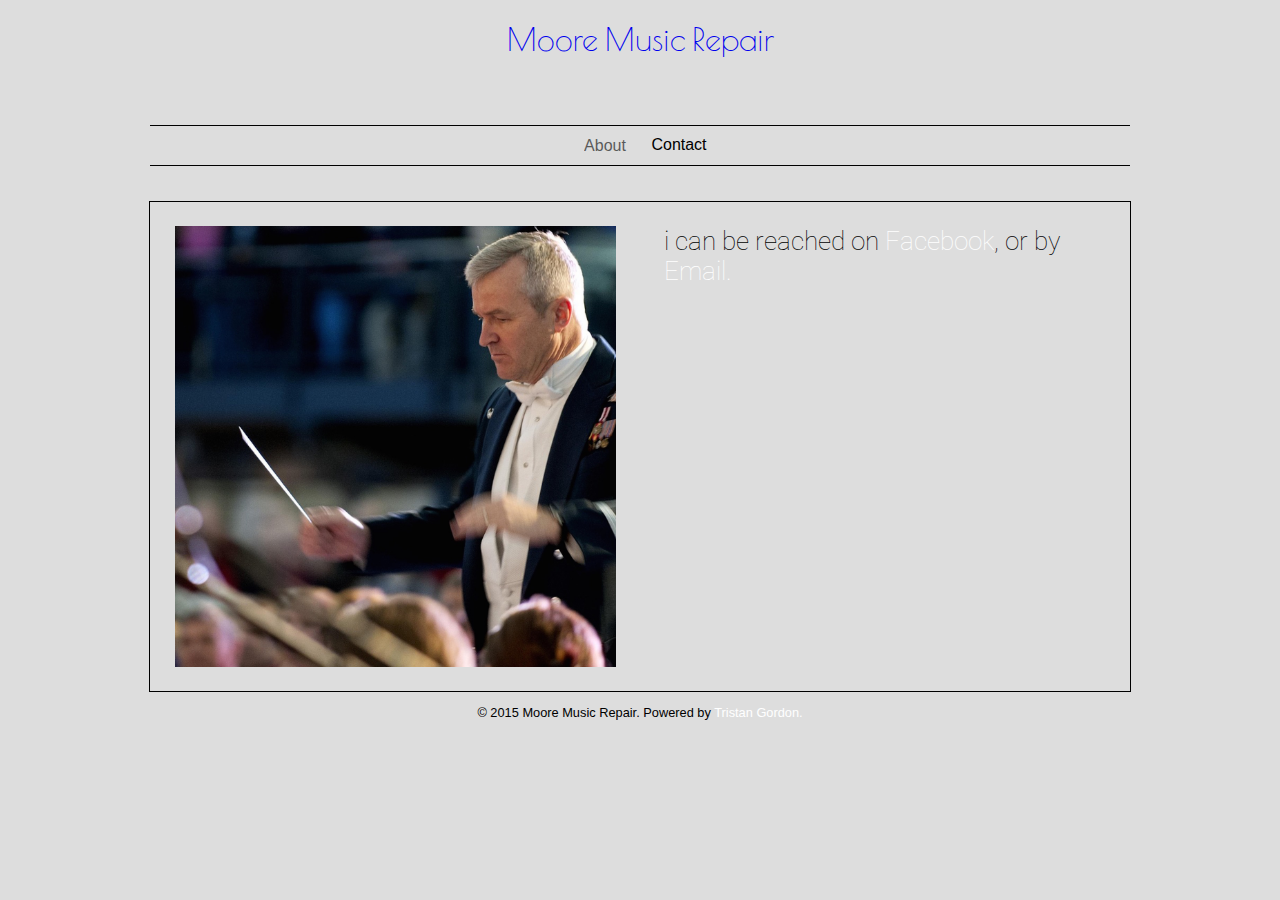
==== contact.html @ 7c93a9c9 "First Commit" ====
<!DOCTYPE html>
<html>
  <head>
    <meta charset="utf-8">
    <title>Nelson Moore | Repairman</title>
    <link href='http://fonts.googleapis.com/css?family=Poiret+One' rel='stylesheet' type='text/css'>
    <link href='http://fonts.googleapis.com/css?family=Roboto:400,100' rel='stylesheet' type='text/css'>
        <link href='normalize.css' rel='stylesheet'>
        <link href='nelsoncss.css' rel='stylesheet'>
  </head>
  <body>
    <header>      
      <h1 id="logo">
      <a href="index.html">Moore Music Repair</a>
      </h1>
    </header>
    <nav>
      <ul>
        <li><a href="index.html">About</a></li>
        <li><a href="contact.html" class="selected">Contact</a></li>
      </ul>
    </nav>     
    <div id="container2">
      <img src="img/nelson2.jpg">
      <p> i can be reached on <a href="https://www.facebook.com/MooreMusicRepair/info?tab=page_info">Facebook</a>, or by <a href="mailto:nelsonmoore82@gmail.com?subject=Hello!">Email.</a></p>
    </div>    
    <footer>
      <p>&copy; 2015 Moore Music Repair. Powered by <a href="www.tdgordon.com">Tristan Gordon.</p>      
    </footer>
  </body>
</html>
---- nelsoncss.css ----
html {
  width: 100%;
  height:100%;
}
body {
  max-width:100%;
  width:90%;
  max-height: 100%;
  height: 100%;
  background-color: #ddd;
  margin: 0 auto;
}

a {
  text-decoration: none;
}



header {
  background-color: #ddd;
  margin: 0;
  width: 100%;
  height: 10%;
}

nav {
  text-align: center;
  padding: 3%;
  margin: 0%;
}

nav ul {
  list-style: none;
  margin: 0 4vw;
  padding: 1% 0;
  border-bottom: solid black;
  border-top: solid black;
  border-width: .15vw;
}

nav li {
  display: inline-block;
  padding:0 1%;

}

nav a {
  font-weight: 100;
  padding: 11%;
  color: #000; 
  opacity: .6;
}

nav a:hover {
  opacity: 1.0;
}


nav a.selected {
  opacity: 1.0;
}


#container, #container2 {
  max-width: 100%;
  width:85%;
  margin: 0 auto;
  overflow: scroll;
  border: solid black;
  border-width: .15vw;
}

#container img, #container2 img {
 max-width: 100%;
 width: 45%;
 margin: 2.5%; 
 float: left;
}

#container p, #container2 p {
  font-family:'Roboto', sans-serif;
  font-weight: 100;
  max-width: 100%;
  width: 45%;
  margin: 2.5%;
  float: left;
  font-size: 2.0vw;
}

#container2 a {
  color: white;
}

#container2 a:visited {
  color: white;
}

#logo {
  text-align: center;
  margin: 0;
  color: #000;
  margin:0;
  padding-top: 1.7%;
  font-family: 'Poiret One', sans-serif;
  font-size: 200%;
  font-weight: normal;
}

#logo a:visited {
  color:#000;
}

footer {
  text-align: center;
  font-size: 1vw;
}

footer a {
  color:#fff;
}
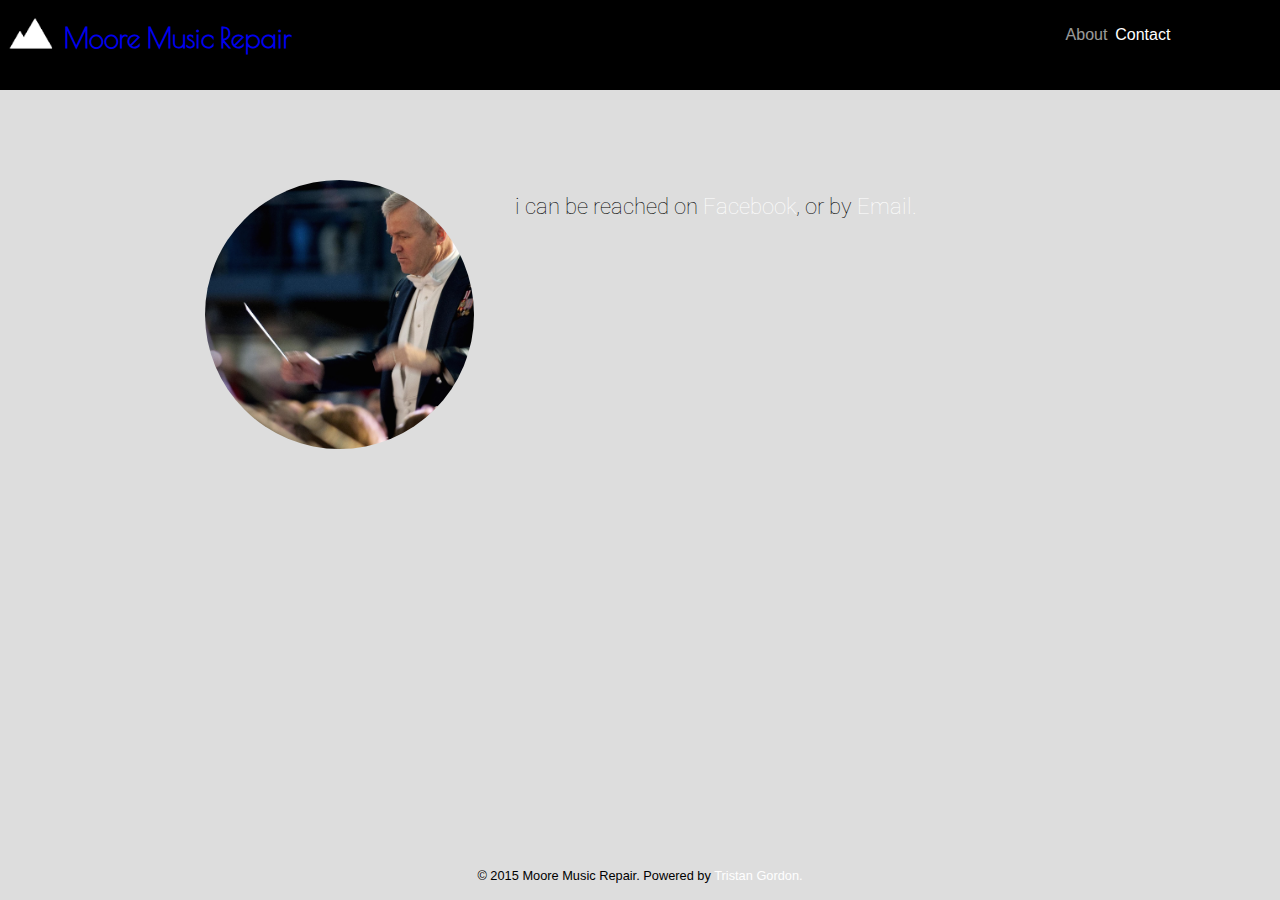
==== commit d4cfe77f: "new look" ====
--- a/contact.html
+++ b/contact.html
@@ -9,23 +9,28 @@
         <link href='nelsoncss.css' rel='stylesheet'>
   </head>
   <body>
-    <header>      
-      <h1 id="logo">
-      <a href="index.html">Moore Music Repair</a>
-      </h1>
-    </header>
-    <nav>
-      <ul>
-        <li><a href="index.html">About</a></li>
-        <li><a href="contact.html" class="selected">Contact</a></li>
-      </ul>
-    </nav>     
+    <header>
+      <div id="logo"> 
+        <img src="img/nelsonlogo.jpg" alt="logo">     
+        <h1 id="name">  
+        <a href="index.html">Moore Music Repair</a>
+        </h1>
+      </div>
+      <nav>
+        <ul>
+          <li><a href="index.html">About</a></li>
+          <li><a href="contact.html" class="selected">Contact</a></li>
+        </ul>
+      </nav>  
+    </header>     
     <div id="container2">
-      <img src="img/nelson2.jpg">
-      <p> i can be reached on <a href="https://www.facebook.com/MooreMusicRepair/info?tab=page_info">Facebook</a>, or by <a href="mailto:nelsonmoore82@gmail.com?subject=Hello!">Email.</a></p>
+      <div id="content">
+        <img src="img/nelson2.jpg">
+        <p> i can be reached on <a href="https://www.facebook.com/MooreMusicRepair/info?tab=page_info">Facebook</a>, or by <a href="mailto:nelsonmoore82@gmail.com?subject=Hello!">Email.</a></p>
+      </div>
     </div>    
     <footer>
-      <p>&copy; 2015 Moore Music Repair. Powered by <a href="www.tdgordon.com">Tristan Gordon.</p>      
+      <p>&copy; 2015 Moore Music Repair. Powered by <a href="www.tdgordon.com">Tristan Gordon.</p>
     </footer>
   </body>
 </html>--- a/nelsoncss.css
+++ b/nelsoncss.css
@@ -4,7 +4,7 @@
 }
 body {
   max-width:100%;
-  width:90%;
+  width:100%;
   max-height: 100%;
   height: 100%;
   background-color: #ddd;
@@ -18,38 +18,63 @@
 
 
 header {
-  background-color: #ddd;
+  background-color: black;
   margin: 0;
   width: 100%;
   height: 10%;
 }
 
+#name {
+  text-align: center;
+  margin: 0;
+  color: #fff;
+  margin:0;
+  padding-top: 1.7%;
+  font-family: 'Poiret One', sans-serif;
+  font-size: 170%;
+  font-weight: bold;
+  float: left;
+}
+
+#name a:visited {
+  color:#fff;
+}
+header img {
+  width: 5%;
+  float:left;
+  padding: 1% 0;
+}
+
 nav {
   text-align: center;
-  padding: 3%;
+  padding: 1%;
   margin: 0%;
+
+  width: 50%;
+  float:right;
 }
 
 nav ul {
   list-style: none;
   margin: 0 4vw;
-  padding: 1% 0;
-  border-bottom: solid black;
-  border-top: solid black;
-  border-width: .15vw;
+  padding: 2% 1%;
+  float: right;
+  width:30%;
+
 }
 
 nav li {
   display: inline-block;
-  padding:0 1%;
+  padding:0 1% 3% 0;
 
 }
 
 nav a {
   font-weight: 100;
   padding: 11%;
-  color: #000; 
+  color: #fff; 
   opacity: .6;
+
 }
 
 nav a:hover {
@@ -64,28 +89,35 @@
 
 #container, #container2 {
   max-width: 100%;
-  width:85%;
+  width: 100%;
+  height:85%;
   margin: 0 auto;
   overflow: scroll;
-  border: solid black;
-  border-width: .15vw;
+}
+
+#content {
+  max-width: 100%;
+  width:70%;
+  margin: 6% auto;
+  overflow: hidden;
 }
 
 #container img, #container2 img {
  max-width: 100%;
- width: 45%;
- margin: 2.5%; 
+ width: 30%;
+ margin: 1.5%; 
  float: left;
+ border-radius: 100%
 }
 
 #container p, #container2 p {
   font-family:'Roboto', sans-serif;
   font-weight: 100;
   max-width: 100%;
-  width: 45%;
-  margin: 2.5%;
+  width: 60%;
+  margin: 3.0%;
   float: left;
-  font-size: 2.0vw;
+  font-size: 1.7vw;
 }
 
 #container2 a {
@@ -96,21 +128,6 @@
   color: white;
 }
 
-#logo {
-  text-align: center;
-  margin: 0;
-  color: #000;
-  margin:0;
-  padding-top: 1.7%;
-  font-family: 'Poiret One', sans-serif;
-  font-size: 200%;
-  font-weight: normal;
-}
-
-#logo a:visited {
-  color:#000;
-}
-
 footer {
   text-align: center;
   font-size: 1vw;
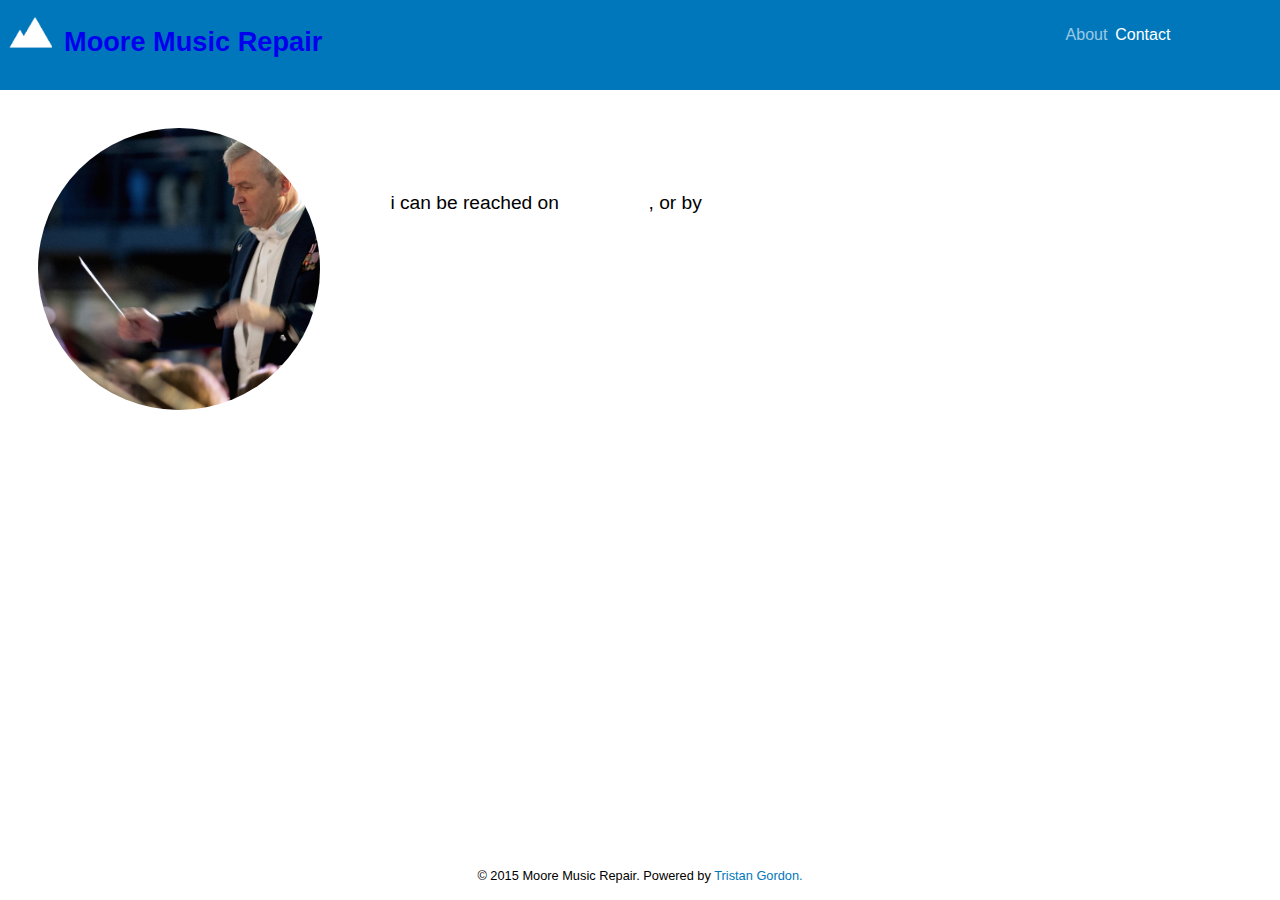
==== commit adf36444: "update" ====
--- a/contact.html
+++ b/contact.html
@@ -5,6 +5,7 @@
     <title>Nelson Moore | Repairman</title>
     <link href='http://fonts.googleapis.com/css?family=Poiret+One' rel='stylesheet' type='text/css'>
     <link href='http://fonts.googleapis.com/css?family=Roboto:400,100' rel='stylesheet' type='text/css'>
+    <link href='http://fonts.googleapis.com/css?family=Oswald:400,700' rel='stylesheet' type='text/css'>
         <link href='normalize.css' rel='stylesheet'>
         <link href='nelsoncss.css' rel='stylesheet'>
   </head>
--- a/nelsoncss.css
+++ b/nelsoncss.css
@@ -7,7 +7,7 @@
   width:100%;
   max-height: 100%;
   height: 100%;
-  background-color: #ddd;
+  background-color: #fff;
   margin: 0 auto;
 }
 
@@ -18,7 +18,7 @@
 
 
 header {
-  background-color: black;
+  background-color: #0077bb;
   margin: 0;
   width: 100%;
   height: 10%;
@@ -29,10 +29,10 @@
   margin: 0;
   color: #fff;
   margin:0;
-  padding-top: 1.7%;
-  font-family: 'Poiret One', sans-serif;
+  padding-top: 2.0%;
+  font-family: 'Josefin Slab', sans-serif;
   font-size: 170%;
-  font-weight: bold;
+  font-weight: 700;
   float: left;
 }
 
@@ -42,14 +42,13 @@
 header img {
   width: 5%;
   float:left;
-  padding: 1% 0;
+  padding: .9% 0;
 }
 
 nav {
   text-align: center;
   padding: 1%;
   margin: 0%;
-
   width: 50%;
   float:right;
 }
@@ -60,7 +59,6 @@
   padding: 2% 1%;
   float: right;
   width:30%;
-
 }
 
 nav li {
@@ -70,11 +68,11 @@
 }
 
 nav a {
+  font-family: 'Josefin Slab', sans-serif;
   font-weight: 100;
   padding: 11%;
   color: #fff; 
   opacity: .6;
-
 }
 
 nav a:hover {
@@ -97,27 +95,30 @@
 
 #content {
   max-width: 100%;
-  width:70%;
-  margin: 6% auto;
+  width:100%;
+  margin: 0% auto;
   overflow: hidden;
 }
 
 #container img, #container2 img {
  max-width: 100%;
- width: 30%;
- margin: 1.5%; 
+ width: 22%;
+ margin: 3%; 
  float: left;
  border-radius: 100%
 }
 
 #container p, #container2 p {
-  font-family:'Roboto', sans-serif;
+  font-family: 'Josefin Slab', sans-serif;
   font-weight: 100;
   max-width: 100%;
-  width: 60%;
-  margin: 3.0%;
+  width: 55%;
+  height: 100%;
+  margin:2.5%;
+  margin-top:8%;
   float: left;
-  font-size: 1.7vw;
+  font-size: 1.5vw;
+
 }
 
 #container2 a {
@@ -134,5 +135,5 @@
 }
 
 footer a {
-  color:#fff;
+  color:#0077bb;
 }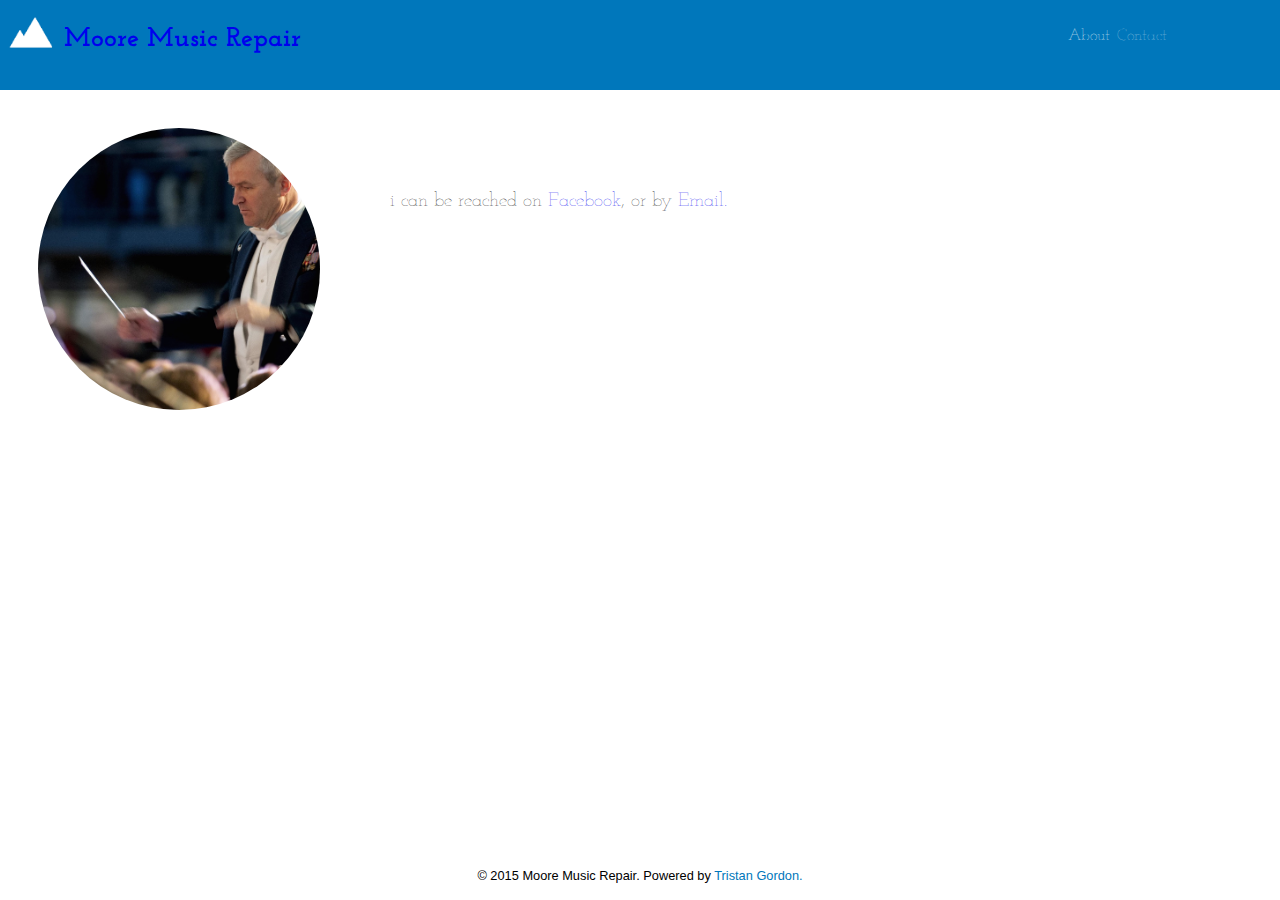
==== commit 94898302: "Update2" ====
--- a/contact.html
+++ b/contact.html
@@ -3,9 +3,7 @@
   <head>
     <meta charset="utf-8">
     <title>Nelson Moore | Repairman</title>
-    <link href='http://fonts.googleapis.com/css?family=Poiret+One' rel='stylesheet' type='text/css'>
-    <link href='http://fonts.googleapis.com/css?family=Roboto:400,100' rel='stylesheet' type='text/css'>
-    <link href='http://fonts.googleapis.com/css?family=Oswald:400,700' rel='stylesheet' type='text/css'>
+    <link href='http://fonts.googleapis.com/css?family=Josefin+Slab:400,700' rel='stylesheet' type='text/css'>
         <link href='normalize.css' rel='stylesheet'>
         <link href='nelsoncss.css' rel='stylesheet'>
   </head>
@@ -19,19 +17,19 @@
       </div>
       <nav>
         <ul>
-          <li><a href="index.html">About</a></li>
-          <li><a href="contact.html" class="selected">Contact</a></li>
+          <li><a href="index.html" class="selected">About</a></li>
+          <li><a href="contact.html">Contact</a></li>
         </ul>
       </nav>  
     </header>     
-    <div id="container2">
-      <div id="content">
+    <div id="container">
+      <div id=" content">
         <img src="img/nelson2.jpg">
-        <p> i can be reached on <a href="https://www.facebook.com/MooreMusicRepair/info?tab=page_info">Facebook</a>, or by <a href="mailto:nelsonmoore82@gmail.com?subject=Hello!">Email.</a></p>
+        <p> i can be reached on <a href="https://www.facebook.com/MooreMusicRepair/info?tab=page_info">Facebook</a>, or by <a href="mailto:nelsonmoore82@gmail.com">Email.</a></p>
       </div>
     </div>    
     <footer>
-      <p>&copy; 2015 Moore Music Repair. Powered by <a href="www.tdgordon.com">Tristan Gordon.</p>
+      <p>&copy; 2015 Moore Music Repair. Powered by <a href="http://www.tdgordon.com">Tristan Gordon.</a></p>
     </footer>
   </body>
 </html>